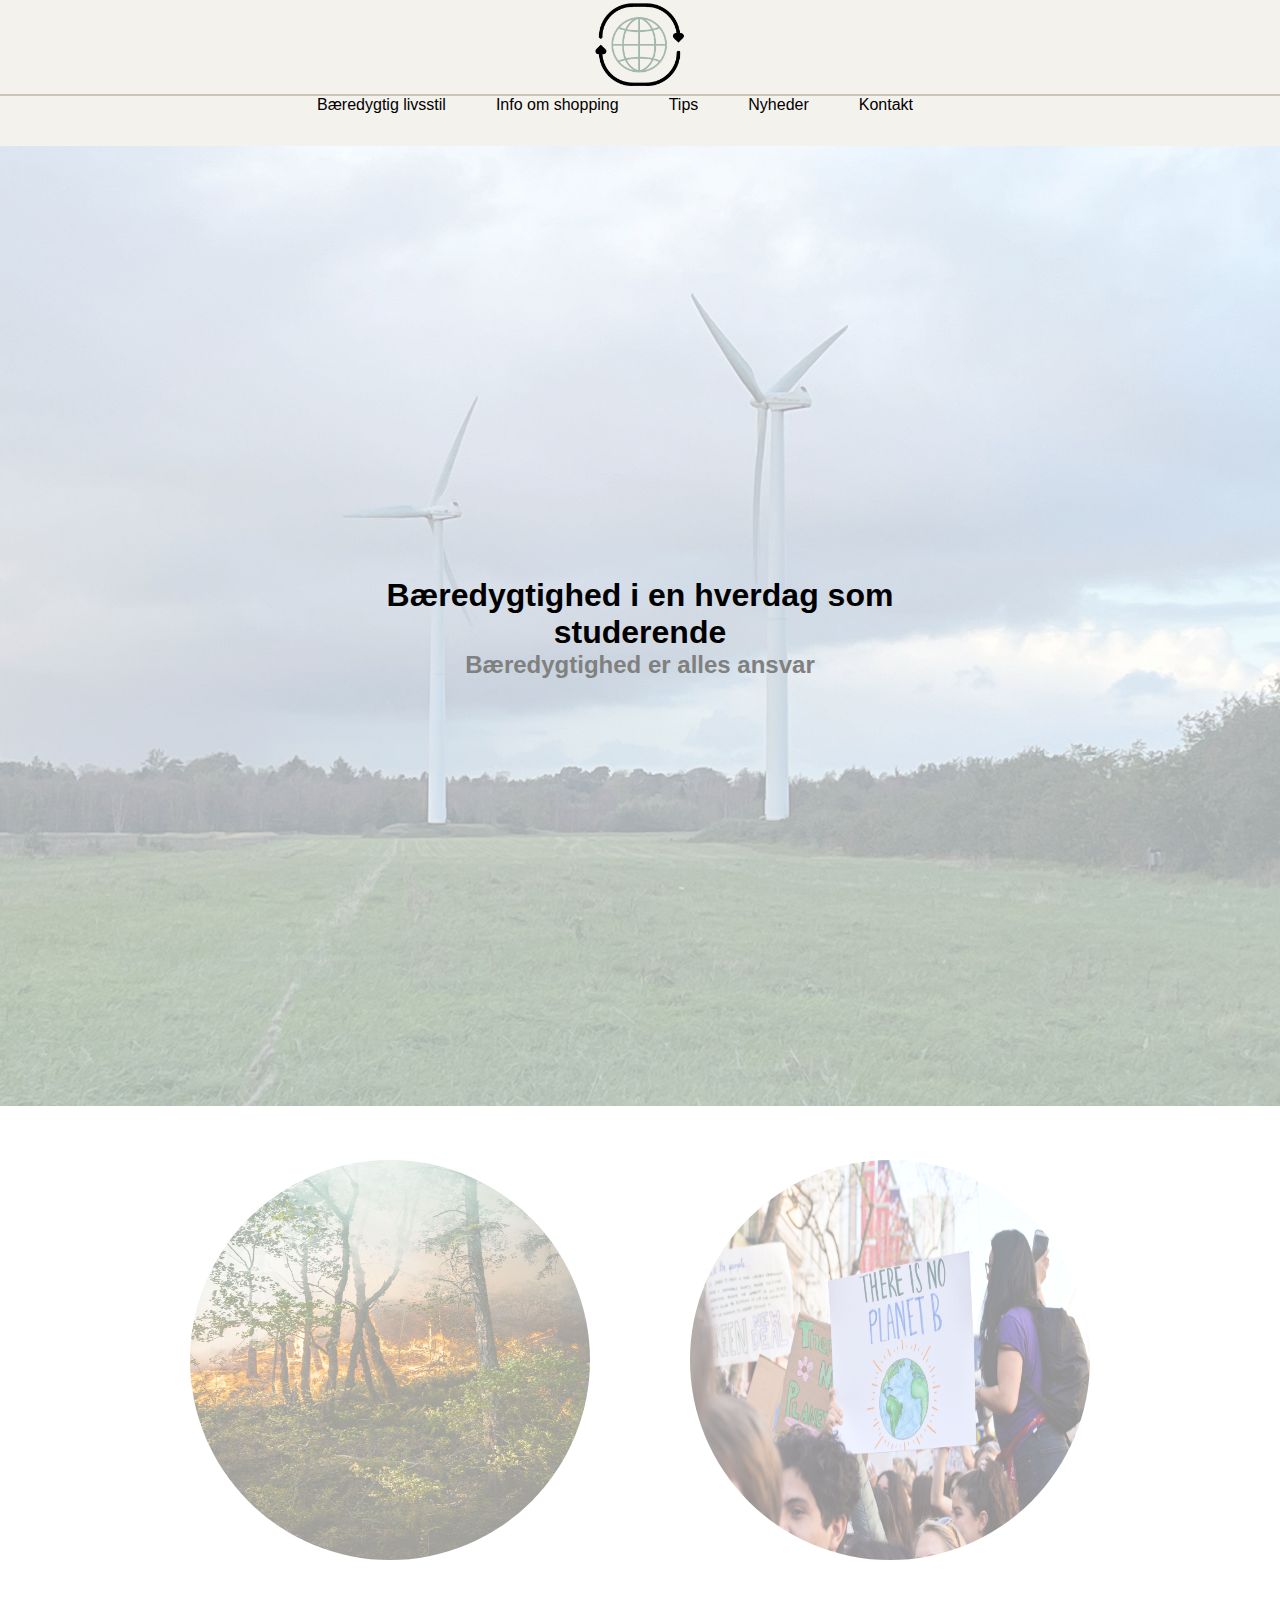
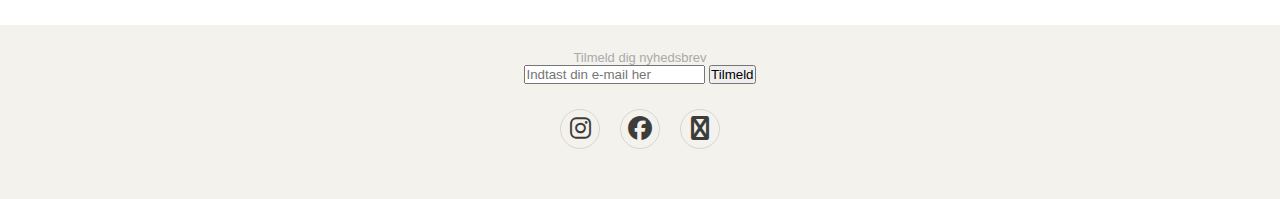
==== index.html @ e6efd1b5 "Update" ====
<!DOCTYPE html>
<html lang="en">
<head>
    <meta charset="UTF-8">
    <meta name="viewport" content="width=device-width, initial-scale=1.0">
    <title>Forside</title>
    <!--Linking to Font Awesome icons hosted by cdnjs-->
    <link rel="stylesheet" href="https://cdnjs.cloudflare.com/ajax/libs/font-awesome/6.4.2/css/all.min.css">
    <link rel="stylesheet" href="css/style.css">
    <link rel="shortcut icon" href="logo.png">
</head>
<body>

  <!-- Navbar -->
  <div class="logo">
    <a href="index.html"><img src="logo.png" alt="logo" height="90"></a>
</div>

<div class="linje"></div>

<nav>   

    <ul class="flex-container">
        <li class="flex-item1">
            <a href="#">Bæredygtig livsstil</a>
            <ul class="submenu">
        <li> <a href="baeredygtigt_tøj.html">Bæredygtigt tøj</a></li>

        <li> <a href="baeredygtig_mad.html">Bæredygtig mad</a></li>
        </ul>

        <li class="flex-item2"><a href="#">Info om shopping</a></li>
        
        <li class="flex-item3"><a href="tips.html">Tips</a></li>
        <li class="flex-item4"><a href="#">Nyheder</a></li>
        <li class="flex-item5"><a href="#">Kontakt</a></li>
    </ul>
    
</nav>

<!-- navbar slut og baggrund påbegyndt -->

<section class="section_1">
<div class="image-with-text">
 <img src="vindmoeller.jpg" alt="Baggrundsbillede">
   <div class="text-overlay">
    <h1>Bæredygtighed i en hverdag som studerende</h1>
    <h2>Bæredygtighed er alles ansvar</h2>
   </div>
</div>
</section>


</section>
   
<section class="section_2">
<img src="skovbrand2.jpg" alt="Skovbrand">
<img src="there-is-no-planet-b2.jpg" alt="There is no planet b">
</section>




    <footer class="footer">

        <!-- Nyhedsmail -->
        <p>Tilmeld dig nyhedsbrev</p>  
        <label id="E-mail"><E-mail></E-mail></label>
        <input type="email" id="email" name="email" placeholder="Indtast din e-mail her"> 
        <button class="Tilmeld" type="submit">Tilmeld</button>

        <!-- Sociale medie ikoner -->

        <div class="social">
            <a href="https://www.instagram.com"><i class="fab fa-instagram"></i></a>
            <a href="https://www.facebook.com"><i class="fab fa-facebook"></i></a>
            <a href="mailto:mia.s.lauridsen@gmail.com"><i class="fab fa-envelope-open"></i></a>
        </div>
    <!--END div.social-->

    </footer>
    
</body>
</html>
---- css/style.css ----
/* CSS reset */
*{
    margin: 0;
    padding: 0;
    box-sizing: border-box;
    font-family: Arial, Helvetica, sans-serif;
}

/* Styling af logo */

.logo {
    background-color:#F4F2ED ;
    align-items: center;
    justify-content: center;
    display: flex;
}


.linje {
    border: 1px solid;
    color: #CCC5BA;
}

/* Styling af navigationsbar */
nav {
    height: 50px;
}

.flex-container {
    /* padding: 20px; */
    display: flex;  /* Change 'inline-block' to 'flex' to use flex properties */
    justify-content: center;
    flex-direction: row;
    background-color: #F4F2ED;
    z-index: 1;
    height: 100%;
}

.flex-container li {
    text-align: center;
    display: inline;
    margin-right: 50px;
}

.flex-container a {
    text-decoration: none;
    color: black;
}

.flex-container a:hover {
    color: #CCC5BA;
}

.submenu {
    display: none;
    position: absolute;
    background-color: #F4F2ED;
    padding: 10px; 
}

.flex-item1:hover .submenu {
    display: block;
    
}

/* Styling af body */
body {
    font-family: Arial, Helvetica, sans-serif;
    font-weight: 400;
    background-color: white;
}
/* Styling af forside */
.image-with-text {
    position: relative;
    text-align: center;
}

.image-with-text img {
    max-width: 100%; /* Sørg for, at billedet ikke overstiger forælderens bredde */
    height: auto;
}

.text-overlay {
    position: absolute;
    top: 50%; /* Placer overlay i midten vertikalt */
    left: 50%; /* Placer overlay i midten horisontalt */
    transform: translate(-50%, -50%); /* Centrerer overlay relativt til forældreelementet */
    color: black;
    padding: 20px; /* Juster padding efter behov */
}

.text-overlay h2 {
    font-size: 24px; 
    color: grey;
    margin: 0;
}

.text-overlay p {
    font-size: 16px; 
}

.section_2 {
    display: flex;
    justify-content: center;
}
.section_2 img {
    width: 500px;
    height: 500px;
    border-radius: 50%;
    padding: 50px;
}

/* Styling af artikel 1/underside: Bæredygtig mad */



/* Styling af section 1 */
.section-1 {
height: 630px;
}

/* Styling af section 2: */
.section-2 {
    display: flex;
    justify-content: center;
    margin: 50px;
    margin-inline-end: 50px;
    text-align: center;
  }
  
  section.“section-2” {
    text-align: center;

}

.section-2 ul li {
    font-weight:  bold;
    font-style: italic;
}

.circle {
    width: 500px;
    height: 500px;
    background-color: #A4B8A9;
    border-radius: 50%;
    align-items: center;
    color: black;
    white-space: pre-wrap;
    line-height: 1.5;
    margin-bottom: 20px;
    margin: auto;

}

  .text1, .text2 {
    width: 50%; 
    float: left;
}

.text2 {
    clear: right;
    white-space: pre-wrap;
}

.text-edit {
    padding: 40px;
    font-size: 12px;
}


/* Styling af section 3 */

.section-3 {
    display: flex;
    justify-content: center;
    margin: 50px;
    margin-inline-end: 50px;
    text-align: center;
}



/* Styling af section 4 */

.section-4 {
    display: flex;
    justify-content: center;
    margin: 50px;
    margin-inline-end: 50px;
    text-align: center;
}


.section-4 .madplan {
    width: 300px; 
    height: 300px; 
    border-radius: 50%; 
    overflow: hidden; 
}

.section-4 .madplan img {
    max-width: 100%; 
    height: auto; 
    display: block;
}

.text1 .tgtg_logo .wefood {
    display: flex;
    justify-content: center;
    align-items: center;
    text-align: center;
    flex-direction: column; /* Læg til denne egenskab for at ændre layoutet til en kolonne */
    margin: 50px;
    margin-inline-end: 50px;
}

.section-4 .tgtg_logo img {
    width: 100px;
    border-radius: 50%;
    margin-top: 150px;
}

.section-4 .wefood img {
    width: 100px;
    border-radius: 50%;
   margin-top: 150px;
}

/* Styling af artikel 2: Bæredygtigt tøj */
/* Create two equal columns that floats next to each other */
main {
    text-align: center;
}

.column {
    float: left;
    width: 50%;
    padding: 150px;
  }

  .row:after {
    content: "";
    display: table;
    clear: both;
  }

  .column img {
  width: 300px;
  height: 300px;
  border-radius: 50%;
}

.text_1, .text_2 {
  background-color: #A4B8A9;
  width: 400px;
  margin-top: 100px;
  padding:40px;
  padding-top: 50px;
  padding-bottom: 60px;
}

.text_2 {
    margin-top: 158px
}

.button {
    width: 150px;
    height: 40px;
    font-size: 16px;
    border-radius: 10px;
    margin-top: 30px;
}

/* Styling af artikel 3: Tips */
.række1 {
    text-align: center;
}

.række1 img {
    width: 100%;
}

.række2{
    display: flex;
    justify-content: space-around;
    margin-bottom: 20px;
    margin-top: 20px;
}



.transport {
    margin-right: 50px;
}

.tøj {
    margin-right: 50px;
}

.energi {
    margin-right: 20px;
}

.række3 {
    display: flex;
    justify-content: space-around;
    margin-bottom: 20px;
}

.række4 {
    display: flex;
    justify-content: space-around;
}

.rund-boks {
    display: block;
    width: 200px;
    height: 200px;
    background-color: #A4B8A9;
    color: black;
    border-radius: 50%;
    text-align: center;
    line-height: 20px;
    padding: 30px;
    display: flex;
    align-items: center; 
   
}

.række5 {
    display: flex;
    justify-content: space-evenly;
    margin: 0 150px;
   
}

.række5 .billede1 {
    width: 400px; 
    height: 400px; 
    border-radius: 50%; 
    overflow: hidden; 
  
}

.række5 .billede1 img {
    max-width: 100%; 
    height: auto; 
    display: block;
   
}

.række5 .billede2 {
    width: 400px; 
    height: 400px; 
    border-radius: 50%; 
    overflow: hidden; 
    
}

.række5 .billede2 img {
    max-width: 100%; 
    height: auto; 
    display: block;
    
}


/* Styling af footer */

.footer {
    padding: 40px;
    background-color: #F4F2ED;
}

.footer, .social {
    text-align: center;
    padding: 25px;
    color: black;
}

.social a {
    font-size: 24px;
    /* the color property here get - gets the same color as its container - in the case .social (color: #4b4c4d) */
    color: inherit;
    border: 1px solid #ccc;
    width: 40px;
    height: 40px;
    line-height: 38px;
    display: inline-block;
    text-align: center;
    border-radius: 50%;
    margin: 0 8px;
    opacity: 0.75;

}
 
.social a:hover {
    opacity: 0.9;
}

.footer ul {
    margin-top: 0;
    padding: 0;
    list-style: none;
    font-size: 18px;
    line-height: 1.6;
    margin-bottom: 0;
}

.footer ul li {
   display: inline-block;
   padding: 0 15px;
}

.footer ul li a {
    color: inherit;
    text-decoration: none;
    opacity: 0.8;
}

.footer ul li a:hover {
    opacity: 1;
}

.footer, .copyright {
    margin-top: 15px;
    text-align: center;
    font-size: 13px;
    color: #aaa;
}

/* Styling footer so it is always placed in bottom */
footer.footer {
    position: fixed;
    width: 100%;
    bottom: 0;
}

/* Absolute er ift. noget andet på siden */
footer.footer {
    position: relative;
    width: 100%;
    bottom: 0;
}
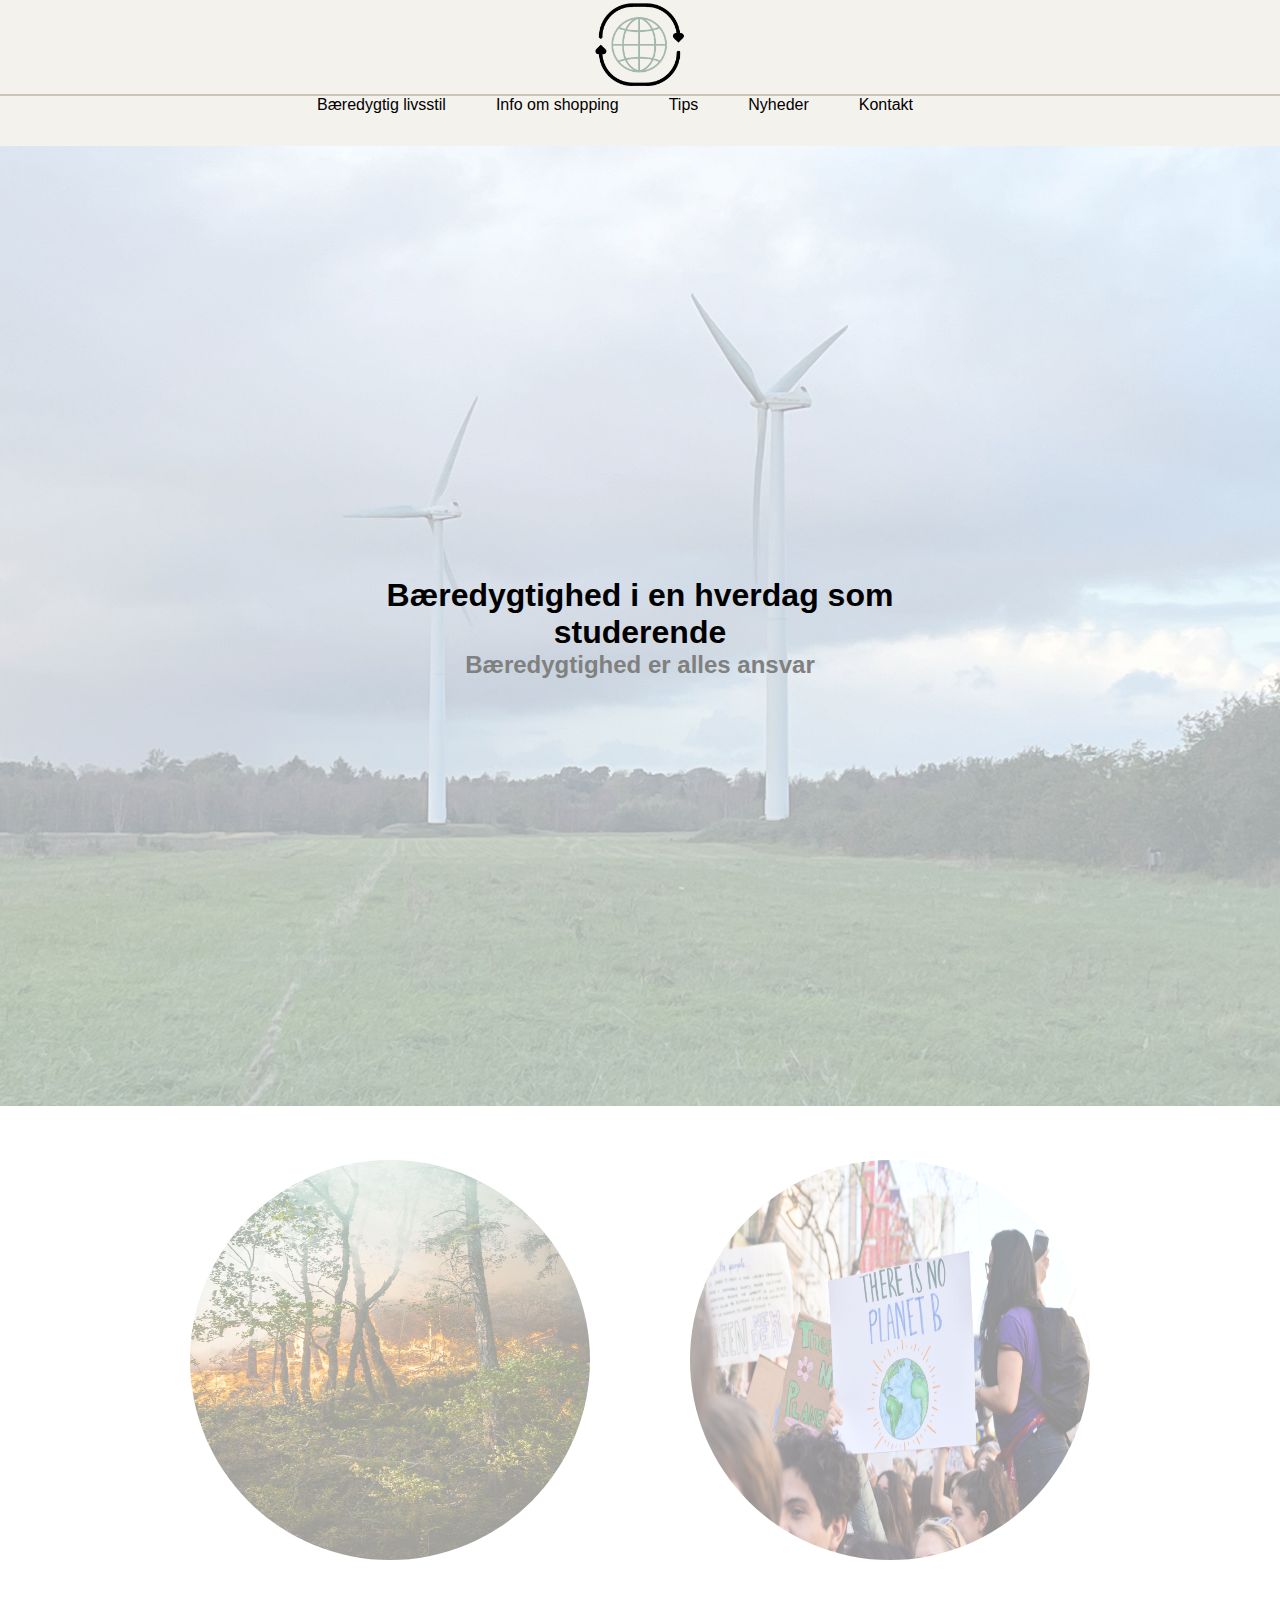
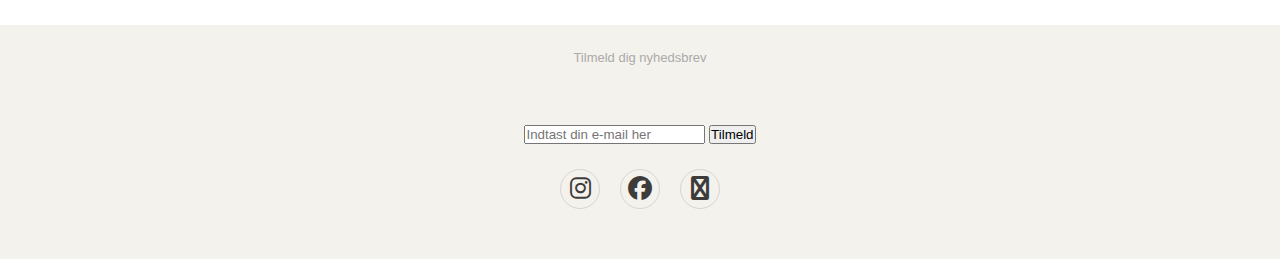
==== commit cbe89616: "Har opdateret online magazine projektet" ====
--- a/index.html
+++ b/index.html
@@ -51,12 +51,12 @@
 </section>
 
 
-</section>
+
    
-<section class="section_2">
+<div class="section_2">
 <img src="skovbrand2.jpg" alt="Skovbrand">
 <img src="there-is-no-planet-b2.jpg" alt="There is no planet b">
-</section>
+</div>
 
 
 
--- a/css/style.css
+++ b/css/style.css
@@ -10,7 +10,6 @@
 
 .logo {
     background-color:#F4F2ED ;
-    align-items: center;
     justify-content: center;
     display: flex;
 }
@@ -27,8 +26,7 @@
 }
 
 .flex-container {
-    /* padding: 20px; */
-    display: flex;  /* Change 'inline-block' to 'flex' to use flex properties */
+    display: flex;  
     justify-content: center;
     flex-direction: row;
     background-color: #F4F2ED;
@@ -76,17 +74,16 @@
 }
 
 .image-with-text img {
-    max-width: 100%; /* Sørg for, at billedet ikke overstiger forælderens bredde */
+    max-width: 100%; 
     height: auto;
 }
 
 .text-overlay {
     position: absolute;
-    top: 50%; /* Placer overlay i midten vertikalt */
-    left: 50%; /* Placer overlay i midten horisontalt */
-    transform: translate(-50%, -50%); /* Centrerer overlay relativt til forældreelementet */
-    color: black;
-    padding: 20px; /* Juster padding efter behov */
+    top: 50%; 
+    left: 50%; 
+    transform: translate(-50%, -50%); 
+    color: black;
 }
 
 .text-overlay h2 {
@@ -112,14 +109,34 @@
 
 /* Styling af artikel 1/underside: Bæredygtig mad */
 
-
-
 /* Styling af section 1 */
+
 .section-1 {
 height: 630px;
 }
 
+.imagewithtext {
+    position: relative;
+    text-align: center;
+}
+
+.imagewithtext img {
+    max-width: 100%; 
+    height: auto;
+}
+
+.text-overlay {
+    position: absolute;
+    top: 50%; 
+    left: 50%; 
+    transform: translate(-50%, -50%); 
+    color: black;
+    text-decoration: none;
+}
+
+
 /* Styling af section 2: */
+
 .section-2 {
     display: flex;
     justify-content: center;
@@ -128,7 +145,7 @@
     text-align: center;
   }
   
-  section.“section-2” {
+.section.“section-2” {
     text-align: center;
 
 }
@@ -152,7 +169,7 @@
 
 }
 
-  .text1, .text2 {
+.text1, .text2 {
     width: 50%; 
     float: left;
 }
@@ -190,6 +207,14 @@
     text-align: center;
 }
 
+.logoer {
+    display: flex;
+    justify-content: center;
+}
+
+.logoer .tgtg_logo {
+    margin: 0 60px;
+}
 
 .section-4 .madplan {
     width: 300px; 
@@ -209,7 +234,7 @@
     justify-content: center;
     align-items: center;
     text-align: center;
-    flex-direction: column; /* Læg til denne egenskab for at ændre layoutet til en kolonne */
+    flex-direction: column; 
     margin: 50px;
     margin-inline-end: 50px;
 }
@@ -227,15 +252,18 @@
 }
 
 /* Styling af artikel 2: Bæredygtigt tøj */
-/* Create two equal columns that floats next to each other */
+
 main {
     text-align: center;
 }
+
 
 .column {
     float: left;
     width: 50%;
     padding: 150px;
+    line-height: 2;
+    margin-top: -70px;
   }
 
   .row:after {
@@ -244,10 +272,14 @@
     clear: both;
   }
 
+  .column, p {
+    margin-bottom: 60px;
+  }
   .column img {
   width: 300px;
   height: 300px;
   border-radius: 50%;
+  margin-bottom: 60px;
 }
 
 .text_1, .text_2 {
@@ -260,14 +292,14 @@
 }
 
 .text_2 {
-    margin-top: 158px
+    margin-top: 260px
 }
 
 .button {
     width: 150px;
     height: 40px;
     font-size: 16px;
-    border-radius: 10px;
+    border-radius: 10px ;
     margin-top: 30px;
 }
 
@@ -286,8 +318,6 @@
     margin-bottom: 20px;
     margin-top: 20px;
 }
-
-
 
 .transport {
     margin-right: 50px;
@@ -380,7 +410,6 @@
 
 .social a {
     font-size: 24px;
-    /* the color property here get - gets the same color as its container - in the case .social (color: #4b4c4d) */
     color: inherit;
     border: 1px solid #ccc;
     width: 40px;
